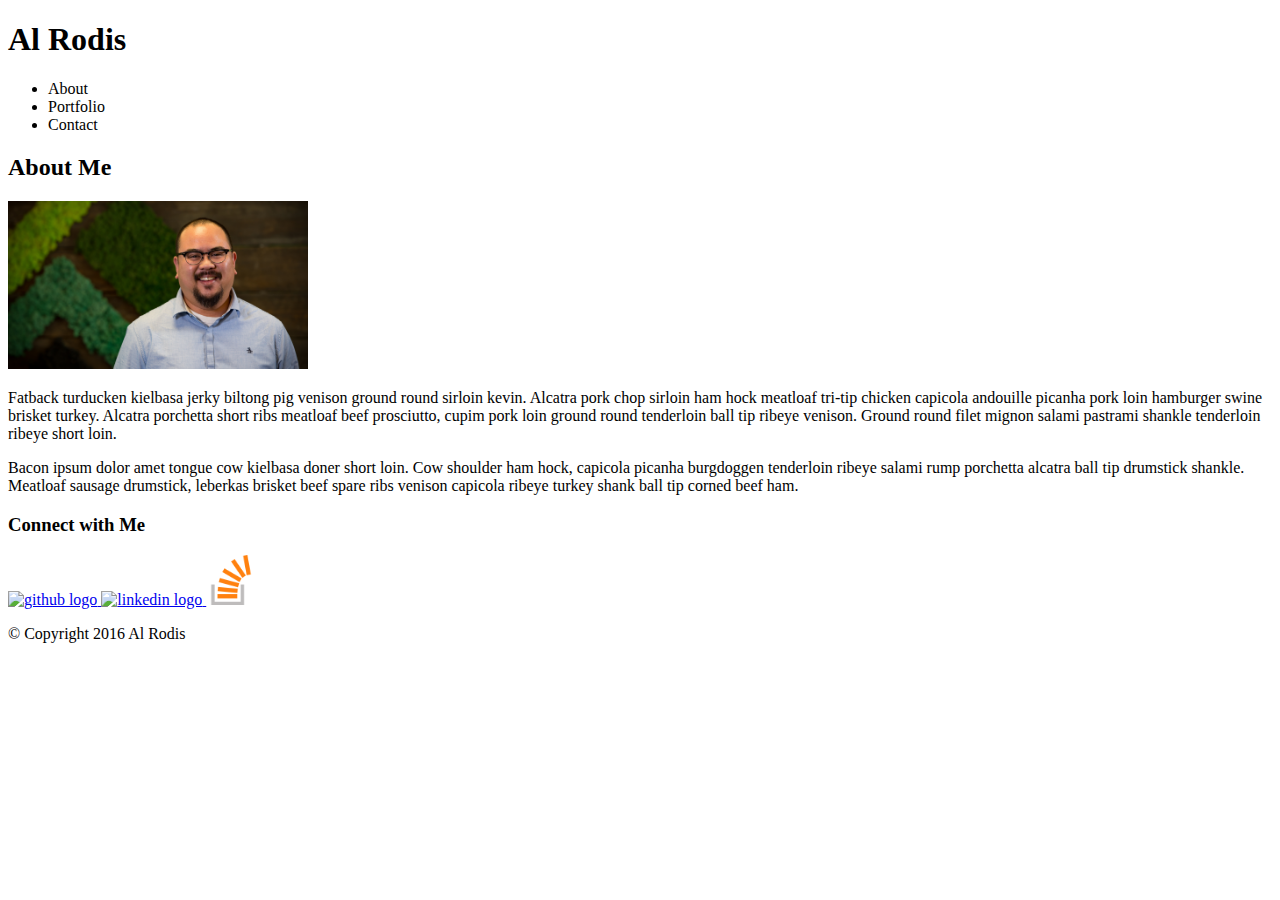
==== index.html @ 55807600 "html commit" ====
<!DOCTYPE html>
<html lang="en-us">

<head>
    <meta charset="utf-8">
    <title>About Me</title>
    <link rel="stylesheet" type="text/css" href="">
</head>

<body>
    <header>
        <h1>Al Rodis</h1>
        <nav>
            <ul>
                <li>About</li>
                <li>Portfolio</li>
                <li>Contact</li>
            </ul>
        </nav>
    </header>
    <div id="main">
        <section id="about">
            <h2>About Me</h2>
            <img src="assets/images/arodis_tt.jpg" alt="Al Rodis photo" style="width:300px;">
            <p>Fatback turducken kielbasa jerky biltong pig venison ground round sirloin kevin. Alcatra pork chop sirloin ham hock meatloaf tri-tip chicken capicola andouille picanha pork loin hamburger swine brisket turkey. Alcatra porchetta short ribs meatloaf beef prosciutto, cupim pork loin ground round tenderloin ball tip ribeye venison. Ground round filet mignon salami pastrami shankle tenderloin ribeye short loin.</p>
            <p>Bacon ipsum dolor amet tongue cow kielbasa doner short loin. Cow shoulder ham hock, capicola picanha burgdoggen tenderloin ribeye salami rump porchetta alcatra ball tip drumstick shankle. Meatloaf sausage drumstick, leberkas brisket beef spare ribs venison capicola ribeye turkey shank ball tip corned beef ham.</p>
        </section>
        <section id="aside">
            <h3>Connect with Me</h3>
            	<a href="https://github.com/alrodis" target="_blank">
					<img src="assets/images/github.png" alt="github logo" style="width:50px;">
				</a>
            	<a href="https://www.linkedin.com/in/alvin-rodis-68928a4/" target="_blank">
					<img src="assets/images/LinkedIn.png" alt="linkedin logo" style="width:50px;">
				</a>
            	<a href="https://stackoverflow.com/users/8249178/arodis" target="_blank">
					<img src="assets/images/StackOverflow.png"alt="linkedin logo" style="width:50px;"> 
				</a>
        </section>
    </div>
    <footer>
        <p>&#169; Copyright 2016 Al Rodis</p>
    </footer>
</body>

</html>
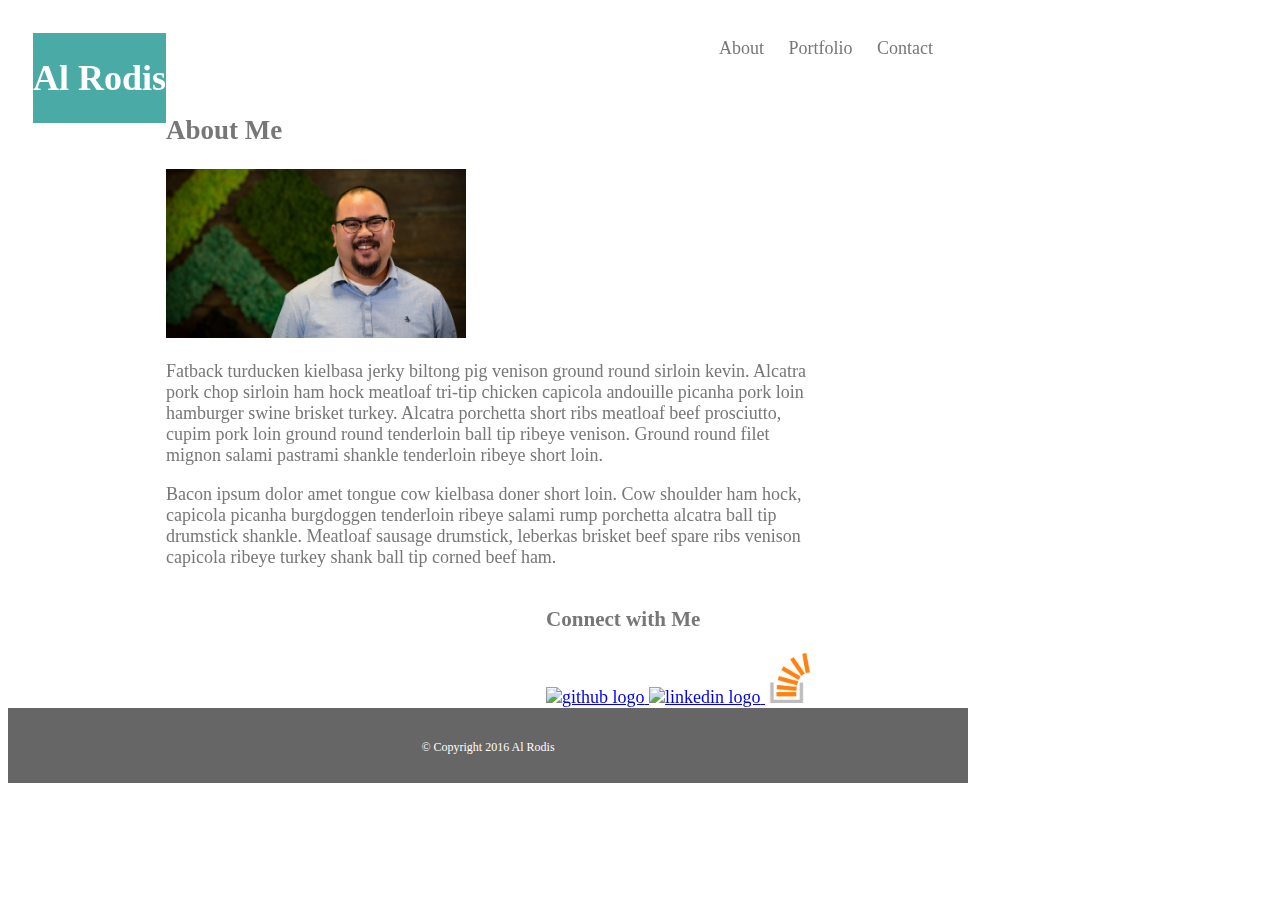
==== commit 7dcff838: "third commit" ====
--- a/index.html
+++ b/index.html
@@ -4,12 +4,15 @@
 <head>
     <meta charset="utf-8">
     <title>About Me</title>
-    <link rel="stylesheet" type="text/css" href="">
+    <link rel="stylesheet" type="text/css" href="assets/css/style.css">
 </head>
 
-<body>
+	<body>
+
     <header>
+    	<section id="name">
         <h1>Al Rodis</h1>
+        </section>
         <nav>
             <ul>
                 <li>About</li>
@@ -18,13 +21,18 @@
             </ul>
         </nav>
     </header>
+
+
+
     <div id="main">
         <section id="about">
-            <h2>About Me</h2>
-            <img src="assets/images/arodis_tt.jpg" alt="Al Rodis photo" style="width:300px;">
-            <p>Fatback turducken kielbasa jerky biltong pig venison ground round sirloin kevin. Alcatra pork chop sirloin ham hock meatloaf tri-tip chicken capicola andouille picanha pork loin hamburger swine brisket turkey. Alcatra porchetta short ribs meatloaf beef prosciutto, cupim pork loin ground round tenderloin ball tip ribeye venison. Ground round filet mignon salami pastrami shankle tenderloin ribeye short loin.</p>
+            <h2>About Me</h2>      
+      	     <img src="assets/images/arodis_tt.jpg" alt="Al Rodis photo" style="width:300px;">
+            
+          	 <p>Fatback turducken kielbasa jerky biltong pig venison ground round sirloin kevin. Alcatra pork chop sirloin ham hock meatloaf tri-tip chicken capicola andouille picanha pork loin hamburger swine brisket turkey. Alcatra porchetta short ribs meatloaf beef prosciutto, cupim pork loin ground round tenderloin ball tip ribeye venison. Ground round filet mignon salami pastrami shankle tenderloin ribeye short loin.</p>
             <p>Bacon ipsum dolor amet tongue cow kielbasa doner short loin. Cow shoulder ham hock, capicola picanha burgdoggen tenderloin ribeye salami rump porchetta alcatra ball tip drumstick shankle. Meatloaf sausage drumstick, leberkas brisket beef spare ribs venison capicola ribeye turkey shank ball tip corned beef ham.</p>
-        </section>
+           
+            </section>
         <section id="aside">
             <h3>Connect with Me</h3>
             	<a href="https://github.com/alrodis" target="_blank">
--- a/assets/css/style.css
+++ b/assets/css/style.css
@@ -0,0 +1,67 @@
+*{
+	box-sizing: border-box;
+}
+
+body{
+	width: 960px;
+	background: #ffffff;
+	font-family: 'Georgia', Times, Times New Roman, serif;
+	font-size: 18px;
+	color: #777777;
+}
+
+
+nav ul {
+	margin:0px;
+	list-style-type: none;
+	padding:5px 0px 5px 0px;
+	float: right;
+
+}
+
+nav ul li{
+	display: inline;
+	padding: 5px 10px 5px 10px;
+}
+
+header{
+	padding: 25px;
+	margin-bottom: 10px;
+	background: #ffffff;
+	width: 960px;
+	height: 75px;
+
+}
+
+
+#name{
+	float: left;
+	background: #4aaaa5;
+	color: white;
+}
+
+
+#main{
+	float: left;
+	width: 650px;
+	background: #ffffff;
+
+}
+
+#aside{
+	float: right;
+	width: 270px;
+}
+
+
+footer{
+	clear:both;
+	overflow: auto;
+	background: #666666;
+	text-align: center;
+	height:75px;
+	color: white;
+	font-size: 12px;
+	padding: 20px;
+
+}
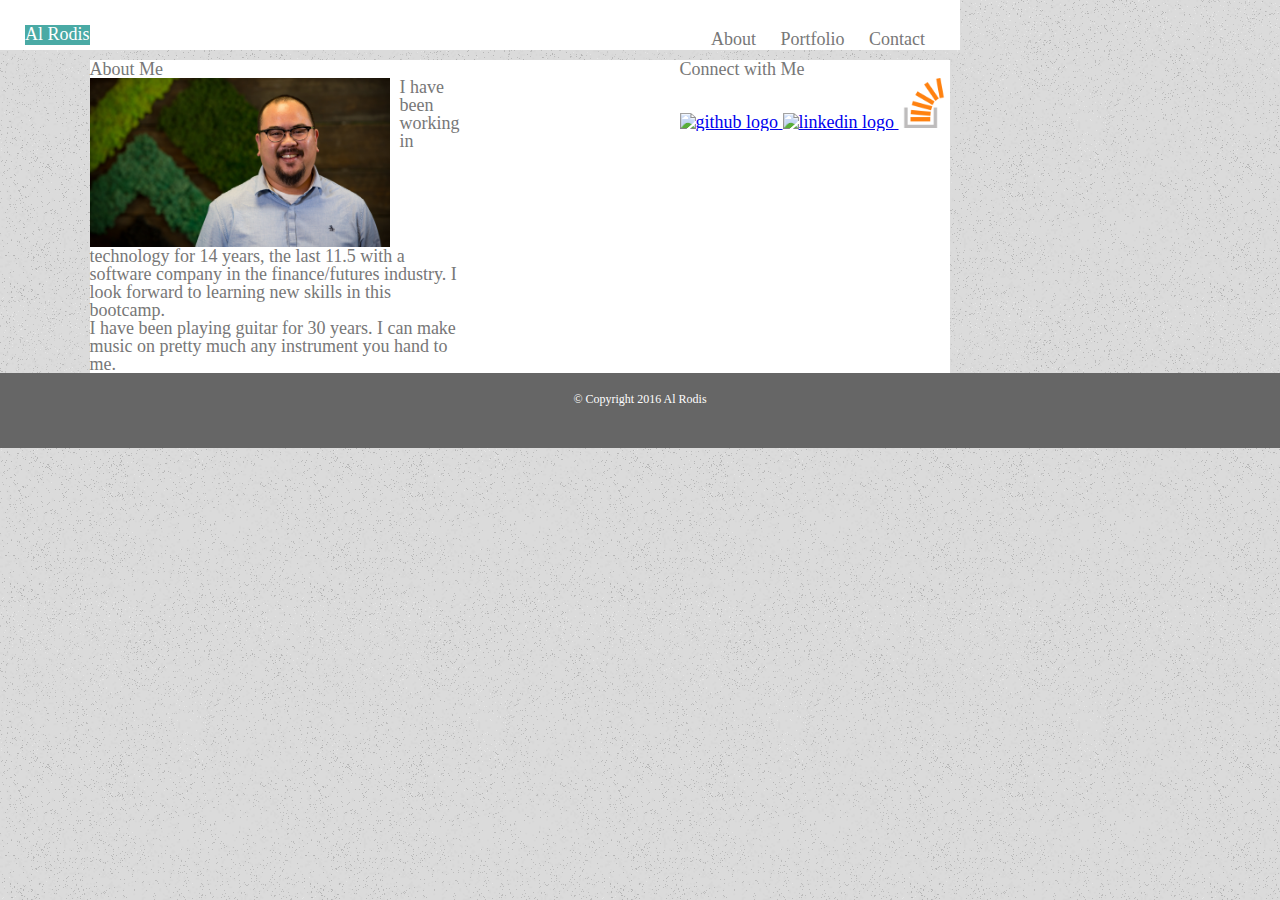
==== commit 571c442a: "final commit" ====
--- a/index.html
+++ b/index.html
@@ -4,6 +4,7 @@
 <head>
     <meta charset="utf-8">
     <title>About Me</title>
+        <link rel="stylesheet" type="text/css" href="assets/css/reset.css">
     <link rel="stylesheet" type="text/css" href="assets/css/style.css">
 </head>
 
@@ -29,8 +30,9 @@
             <h2>About Me</h2>      
       	     <img src="assets/images/arodis_tt.jpg" alt="Al Rodis photo" style="width:300px;">
             
-          	 <p>Fatback turducken kielbasa jerky biltong pig venison ground round sirloin kevin. Alcatra pork chop sirloin ham hock meatloaf tri-tip chicken capicola andouille picanha pork loin hamburger swine brisket turkey. Alcatra porchetta short ribs meatloaf beef prosciutto, cupim pork loin ground round tenderloin ball tip ribeye venison. Ground round filet mignon salami pastrami shankle tenderloin ribeye short loin.</p>
-            <p>Bacon ipsum dolor amet tongue cow kielbasa doner short loin. Cow shoulder ham hock, capicola picanha burgdoggen tenderloin ribeye salami rump porchetta alcatra ball tip drumstick shankle. Meatloaf sausage drumstick, leberkas brisket beef spare ribs venison capicola ribeye turkey shank ball tip corned beef ham.</p>
+          	 <p>I have been working in technology for 14 years, the last 11.5 with a software company in the finance/futures industry.  I look forward to learning new skills in this bootcamp.</p>
+
+             <p>I have been playing guitar for 30 years.  I can make music on pretty much any instrument you hand to me.</p>
            
             </section>
         <section id="aside">
--- a/assets/css/style.css
+++ b/assets/css/style.css
@@ -1,13 +1,14 @@
-*{
+* { 
 	box-sizing: border-box;
 }
 
-body{
-	width: 960px;
+body {
+	/* width: 960px; */
 	background: #ffffff;
 	font-family: 'Georgia', Times, Times New Roman, serif;
 	font-size: 18px;
 	color: #777777;
+	background-image: url("old_moon.png");
 }
 
 
@@ -19,40 +20,61 @@
 
 }
 
-nav ul li{
+nav ul li {
 	display: inline;
 	padding: 5px 10px 5px 10px;
 }
 
-header{
+header {
 	padding: 25px;
 	margin-bottom: 10px;
 	background: #ffffff;
 	width: 960px;
-	height: 75px;
+	height: 50px;
+	
 
 }
 
+h1 {
+	/*font-size: 300%;*/
+}
 
-#name{
+#name {
 	float: left;
 	background: #4aaaa5;
 	color: white;
+	height: 20px;
+	margin-bottom: 20px;
+	padding-bottom: 20px;
 }
 
 
-#main{
+#main {
 	float: left;
-	width: 650px;
+	width: 860px;
 	background: #ffffff;
+	margin-right: 20px;
 
 }
 
-#aside{
+#aside {
 	float: right;
 	width: 270px;
+	height: 200px;
+	background: #ffffff;
+	margin-left: 20px;
 }
 
+#about img {
+	float: left;
+	display: inline-block;
+	margin-right: 10px;	
+}
+
+#about {
+	width: 380px;
+	float: left;
+}
 
 footer{
 	clear:both;
